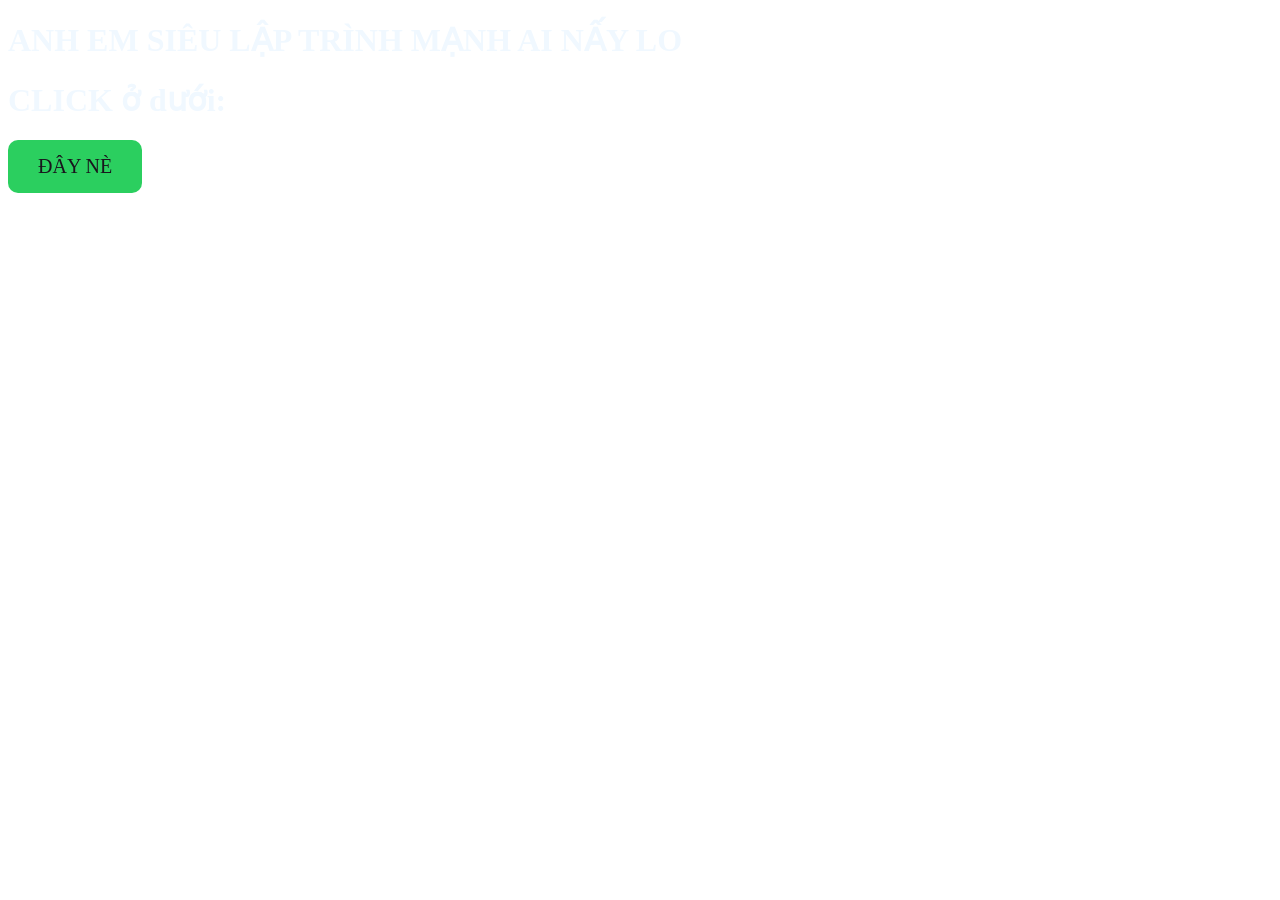
==== index.html @ 4a845854 "Add index.html file" ====
<!DOCTYPE html>
<html>
<head>
<title>NHỮNG CON BOSS MẠNH NHẤT GAME</title>

<style>
    body{
    background-image: url("Vu-Tru-James-Webb-NA.jpg");
    background-size: cover;
    background-repeat: no-repeat;
    background-position: center;
}
.btn{
    display:inline-block;
    padding:15px 30px;
    background-color:rgb(43, 207, 95);
    color:rgb(25, 21, 29);
    text-decoration:none;
    border-radius:10px;
    font-size:20px;
}
</style>

</head>

<body>

<h1 style ="color:aliceblue;"> ANH EM SIÊU LẬP TRÌNH MẠNH AI NẤY LO</h1>

<h1 style ="color:aliceblue;">CLICK ở dưới:</h1>

<a href="leuleu.html" class="btn"> ĐÂY NÈ</a>

</body>
</html>
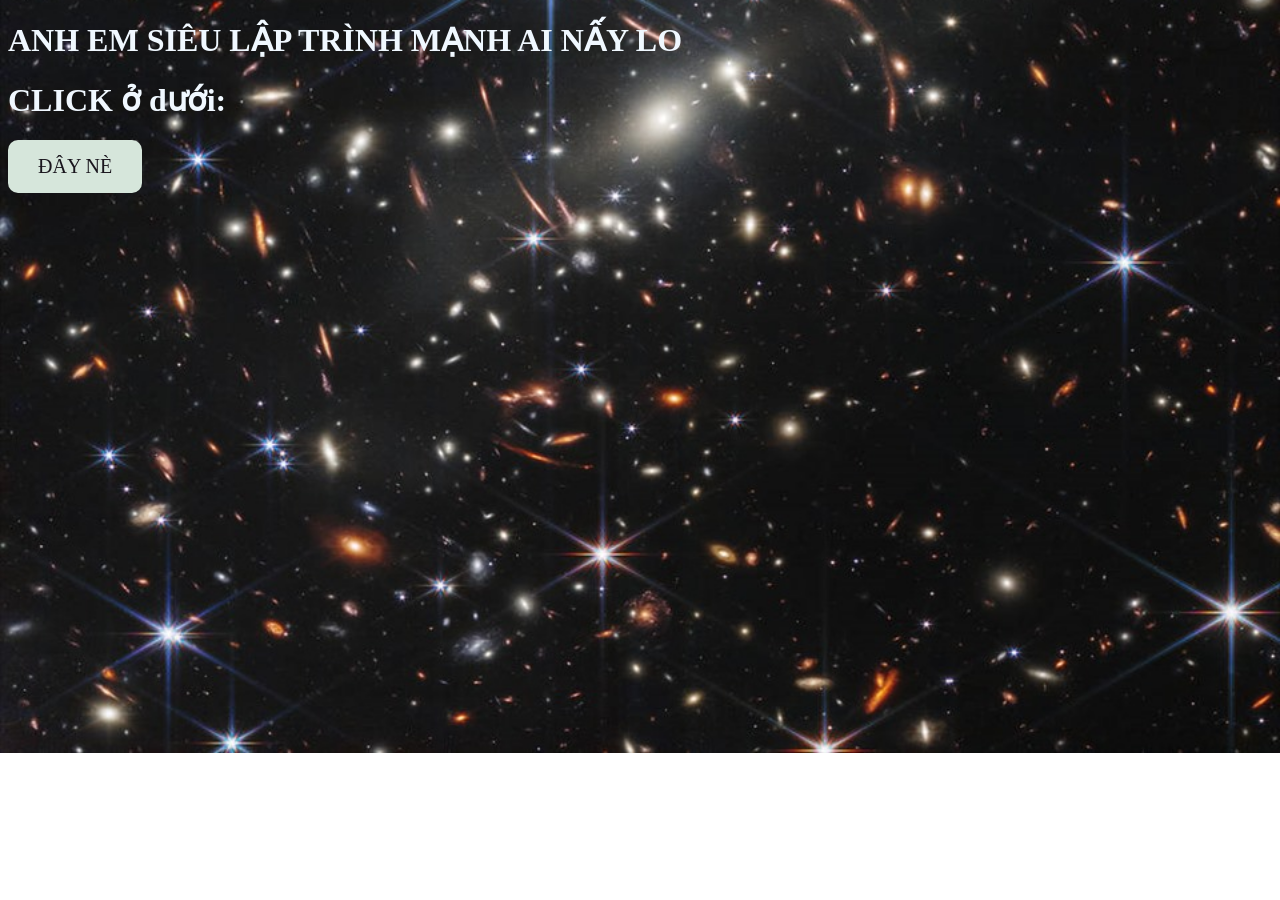
==== commit 66034fcc: "Add test.html" ====
--- a/index.html
+++ b/index.html
@@ -13,7 +13,7 @@
 .btn{
     display:inline-block;
     padding:15px 30px;
-    background-color:rgb(43, 207, 95);
+    background-color:rgb(214, 230, 219);
     color:rgb(25, 21, 29);
     text-decoration:none;
     border-radius:10px;
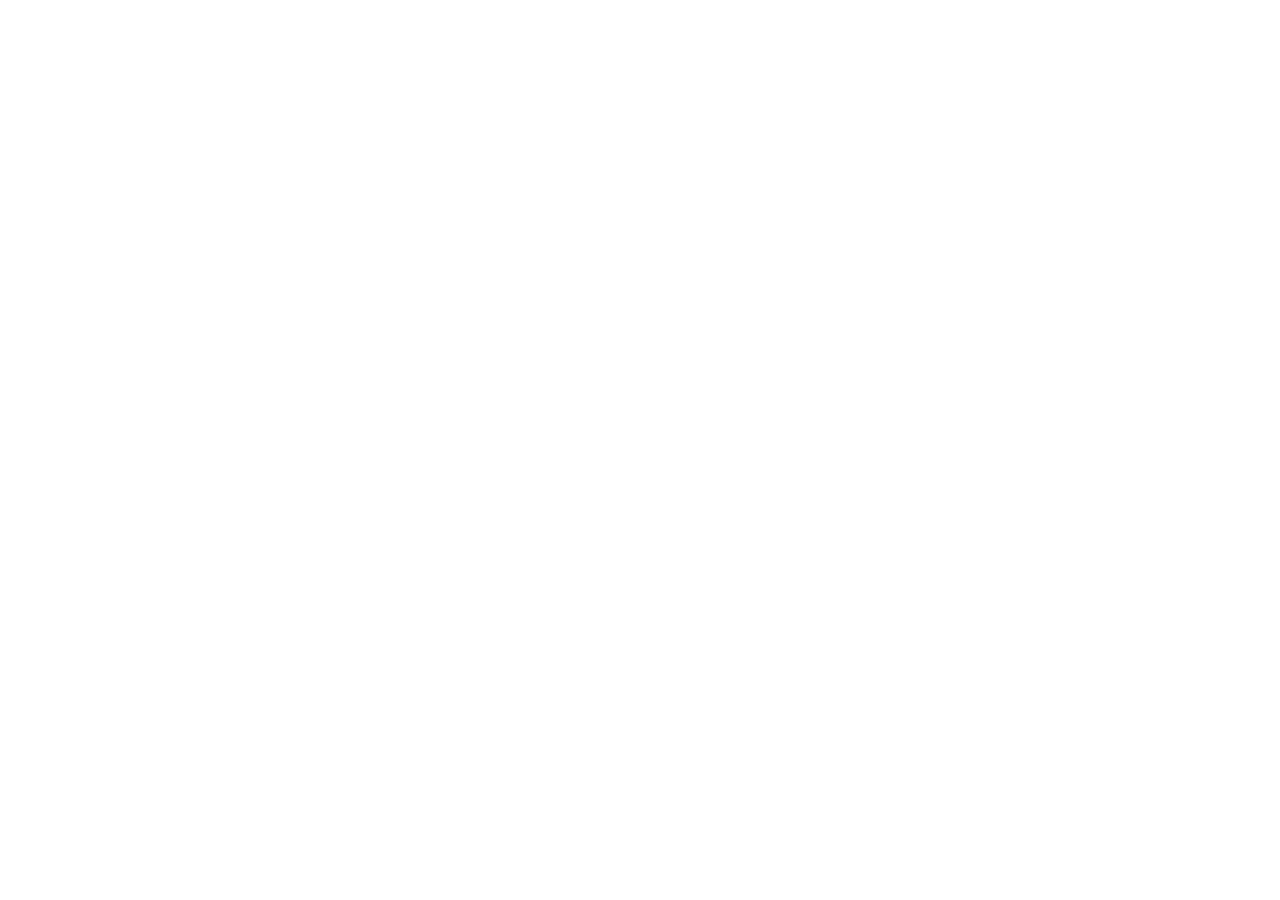
==== commit f0134418: "Add files via upload" ====
--- a/index.html
+++ b/index.html
@@ -1,35 +1,317 @@
-<!DOCTYPE html>
-<html>
-<head>
-<title>NHỮNG CON BOSS MẠNH NHẤT GAME</title>
-
-<style>
-    body{
-    background-image: url("Vu-Tru-James-Webb-NA.jpg");
-    background-size: cover;
-    background-repeat: no-repeat;
-    background-position: center;
-}
-.btn{
-    display:inline-block;
-    padding:15px 30px;
-    background-color:rgb(214, 230, 219);
-    color:rgb(25, 21, 29);
-    text-decoration:none;
-    border-radius:10px;
-    font-size:20px;
-}
-</style>
-
-</head>
-
-<body>
-
-<h1 style ="color:aliceblue;"> ANH EM SIÊU LẬP TRÌNH MẠNH AI NẤY LO</h1>
-
-<h1 style ="color:aliceblue;">CLICK ở dưới:</h1>
-
-<a href="leuleu.html" class="btn"> ĐÂY NÈ</a>
-
-</body>
+<!DOCTYPE html>
+<html lang="vi">
+<head>
+<meta charset="utf-8">
+<meta name="viewport" content="width=device-width, initial-scale=1, viewport-fit=cover">
+<title>Hệ thống quản lý sinh viên</title>
+<link href="https://fonts.googleapis.com/css2?family=Inter:wght@400;500;600;700&display=swap" rel="stylesheet">
+<script src="https://cdn.tailwindcss.com/3.4.17"></script>
+<script>tailwind.config={theme:{extend:{fontFamily:{sans:['Inter','system-ui','sans-serif']}}}}</script>
+<script>
+const P={home:'M3 11l9-8 9 8v10a1 1 0 01-1 1h-5v-7H9v7H4a1 1 0 01-1-1z',users:'M17 20v-2a4 4 0 00-4-4H7a4 4 0 00-4 4v2M10 10a4 4 0 100-8 4 4 0 000 8zM21 20v-2a4 4 0 00-3-3.9M16 2.1a4 4 0 010 7.8',book:'M4 19.5A2.5 2.5 0 016.5 17H20V3H6.5A2.5 2.5 0 004 5.5zM20 17v4H6.5A2.5 2.5 0 014 18.5',check:'M9 11l3 3 8-8M20 12v7a2 2 0 01-2 2H6a2 2 0 01-2-2V7a2 2 0 012-2h9',chart:'M3 3v18h18M7 14l4-4 3 3 5-6',cog:'M12 15a3 3 0 100-6 3 3 0 000 6zM19 12a7 7 0 00-.1-1.3l2-1.5-2-3.4-2.3.9a7 7 0 00-2.2-1.3L14 3h-4l-.4 2.4a7 7 0 00-2.2 1.3l-2.3-.9-2 3.4 2 1.5a7 7 0 000 2.6l-2 1.5 2 3.4 2.3-.9a7 7 0 002.2 1.3L10 21h4l.4-2.4a7 7 0 002.2-1.3l2.3.9 2-3.4-2-1.5c.1-.4.1-.9.1-1.3z',search:'M11 19a8 8 0 100-16 8 8 0 000 16zM21 21l-4.3-4.3',bell:'M18 8a6 6 0 10-12 0c0 7-3 9-3 9h18s-3-2-3-9M13.7 21a2 2 0 01-3.4 0',plus:'M12 5v14M5 12h14',eye:'M1 12s4-8 11-8 11 8 11 8-4 8-11 8S1 12 1 12zM12 15a3 3 0 100-6 3 3 0 000 6z',pen:'M12 20h9M16.5 3.5a2.1 2.1 0 013 3L7 19l-4 1 1-4z',trash:'M3 6h18M8 6V4a1 1 0 011-1h6a1 1 0 011 1v2M19 6l-1 14a2 2 0 01-2 2H8a2 2 0 01-2-2L5 6',x:'M18 6L6 18M6 6l12 12',menu:'M3 6h18M3 12h18M3 18h18',up:'M7 17L17 7M8 7h9v9',down:'M7 7l10 10M17 8v9H8',cap:'M22 10L12 5 2 10l10 5zM6 12v5c3 2 9 2 12 0v-5',clock:'M12 21a9 9 0 100-18 9 9 0 000 18zM12 7v5l3 2',star:'M12 2l3 7 7 .6-5.3 4.7 1.6 7.2L12 17.8 5.7 21.5l1.6-7.2L2 9.6 9 9z',out:'M9 21H5a2 2 0 01-2-2V5a2 2 0 012-2h4M16 17l5-5-5-5M21 12H9'};
+const ic=(n,c='w-5 h-5')=>`<svg class="${c}" viewBox="0 0 24 24" fill="none" stroke="currentColor" stroke-width="1.8" stroke-linecap="round" stroke-linejoin="round"><path d="${P[n]}"/></svg>`;
+const MAJORS=['Công nghệ thông tin','Quản trị kinh doanh','Điện - Điện tử','Y khoa','Thiết kế đồ họa','Kinh tế'];
+const NAMES=['Nguyễn Minh Anh','Trần Quốc Bảo','Lê Thu Hà','Phạm Gia Huy','Hoàng Ngọc Lan','Võ Thanh Tùng','Đặng Khánh Linh','Bùi Đức Anh','Ngô Phương Thảo','Dương Hải Đăng','Lý Mỹ Duyên','Phan Thành Long','Đỗ Bảo Châu','Vũ Tuấn Kiệt','Huỳnh Kim Ngân','Trịnh Anh Khoa','Mai Thùy Dương','Lương Văn Hậu','Tạ Hồng Nhung','Châu Minh Triết','Đinh Yến Nhi','Cao Nhật Nam','Hồ Diệu Linh','Kiều Trọng Nghĩa'];
+const slug=s=>s.normalize('NFD').replace(/[\u0300-\u036f]/g,'').replace(/đ/g,'d').replace(/Đ/g,'D').toLowerCase().split(' ');
+const STU=NAMES.map((n,i)=>{const w=slug(n);return{id:'SV2024'+String(i+1).padStart(3,'0'),name:n,email:w[w.length-1]+'.'+w[0]+(i+1)+'@edu.vn',major:MAJORS[i%6],gpa:+(2.2+((i*37)%18)/10).toFixed(2),status:i%9==8?'Graduated':i%5==4?'Inactive':'Active',att:['P','P','L','P','A'][i%5],score:60+(i*7)%40}});
+const COLORS=['bg-indigo-100 text-indigo-700','bg-emerald-100 text-emerald-700','bg-rose-100 text-rose-700','bg-amber-100 text-amber-700','bg-sky-100 text-sky-700','bg-violet-100 text-violet-700'];
+function app(){return{
+ page:'dashboard',side:false,notif:false,prof:false,q:'',fm:'',fs:'',pg:1,per:8,students:STU,modal:false,view:null,del:null,edit:null,err:{},toasts:[],
+ form:{id:'',name:'',email:'',major:MAJORS[0],gpa:'',status:'Active'},majors:MAJORS,
+ nav:[['dashboard','home','Tổng quan'],['students','users','Danh sách sinh viên'],['courses','book','Lớp học & môn học'],['attendance','check','Điểm số & điểm danh'],['reports','chart','Báo cáo thống kê'],['settings','cog','Cài đặt hệ thống']],
+ courses:[['CS101','Lập trình căn bản','TS. Lê Văn Minh',42,88],['BA204','Marketing số','ThS. Phạm Thu Trang',36,74],['EE310','Mạch điện tử','TS. Nguyễn Hoàng Sơn',28,61],['MD150','Giải phẫu học','PGS. Trần Mai Lan',55,93],['GD220','Thiết kế thương hiệu','ThS. Võ Anh Tuấn',31,47],['EC301','Kinh tế vi mô','TS. Đặng Quốc Việt',48,69]],
+ months:[['T5',62],['T6',70],['T7',58],['T8',81],['T9',92],['T10',100]],
+ settings:{email:true,dark:false,auto:true,school:'Đại học Công nghệ Tuy Hòa'},
+ ic,
+ init(){this.$watch('q',()=>this.pg=1);this.$watch('fm',()=>this.pg=1);this.$watch('fs',()=>this.pg=1)},
+ get title(){return this.nav.find(n=>n[0]==this.page)[2]},
+ get list(){const q=this.q.toLowerCase();return this.students.filter(s=>(!q||(s.name+s.id+s.email).toLowerCase().includes(q))&&(!this.fm||s.major==this.fm)&&(!this.fs||s.status==this.fs))},
+ get pages(){return Math.max(1,Math.ceil(this.list.length/this.per))},
+ get rows(){return this.list.slice((this.pg-1)*this.per,this.pg*this.per)},
+ get avg(){return (this.students.reduce((a,s)=>a+s.gpa,0)/this.students.length).toFixed(2)},
+ get stats(){return[['Tổng sinh viên',this.students.length,'+4.2%',1,'users','indigo'],['Lớp đang mở',this.courses.length,'+2',1,'book','sky'],['GPA trung bình',this.avg,'+0.08',1,'star','amber'],['Tỷ lệ chuyên cần','92.4%','-1.3%',0,'clock','emerald']]},
+ get byMajor(){return MAJORS.map(m=>[m,this.students.filter(s=>s.major==m).length])},
+ get bands(){const g=this.students.map(s=>s.gpa);return[['Xuất sắc ≥ 3.6',g.filter(x=>x>=3.6).length],['Giỏi 3.2–3.59',g.filter(x=>x>=3.2&&x<3.6).length],['Khá 2.5–3.19',g.filter(x=>x>=2.5&&x<3.2).length],['Trung bình < 2.5',g.filter(x=>x<2.5).length]]},
+ get attRows(){return this.students.filter(s=>s.status=='Active').slice(0,10)},
+ col(s){return COLORS[s.name.length%6]},
+ ini(n){const w=n.split(' ');return w[0][0]+w[w.length-1][0]},
+ badge(s){return{Active:'bg-emerald-50 text-emerald-700 ring-emerald-600/20',Inactive:'bg-slate-100 text-slate-600 ring-slate-500/20',Graduated:'bg-indigo-50 text-indigo-700 ring-indigo-600/20'}[s]},
+ vn(s){return{Active:'Đang học',Inactive:'Tạm nghỉ',Graduated:'Đã tốt nghiệp'}[s]},
+ toast(m,t='ok'){const id=Date.now()+Math.random();this.toasts.push({id,m,t});setTimeout(()=>this.toasts=this.toasts.filter(x=>x.id!=id),3200)},
+ openAdd(){this.edit=null;this.err={};const n=this.students.length+1;this.form={id:'SV2024'+String(n).padStart(3,'0'),name:'',email:'',major:MAJORS[0],gpa:'',status:'Active'};this.modal=true},
+ openEdit(s){this.edit=s.id;this.err={};this.form={...s};this.modal=true},
+ save(){const f=this.form,e={};
+  if(f.name.trim().length<3)e.name='Nhập họ tên đầy đủ (ít nhất 3 ký tự).';
+  if(!/^\S+@\S+\.\S+$/.test(f.email))e.email='Email chưa đúng định dạng, ví dụ ten@edu.vn.';
+  if(!f.id.trim())e.id='Mã sinh viên không được để trống.';
+  else if(this.students.some(s=>s.id==f.id&&s.id!=this.edit))e.id='Mã sinh viên này đã tồn tại.';
+  const g=parseFloat(f.gpa);if(isNaN(g)||g<0||g>4)e.gpa='GPA phải nằm trong khoảng 0 – 4.0.';
+  this.err=e;if(Object.keys(e).length)return;
+  const r={...f,gpa:g,att:'P',score:70};
+  if(this.edit){const i=this.students.findIndex(s=>s.id==this.edit);this.students[i]={...this.students[i],...r};this.toast('Đã cập nhật '+r.name)}
+  else{this.students.unshift(r);this.pg=1;this.toast('Đã thêm sinh viên '+r.name)}
+  this.modal=false},
+ remove(){this.students=this.students.filter(s=>s.id!=this.del.id);this.toast('Đã xóa '+this.del.name,'del');this.del=null;if(this.pg>this.pages)this.pg=this.pages},
+ cyc(s){s.att={P:'L',L:'A',A:'P'}[s.att]},
+ attL(a){return{P:['Có mặt','bg-emerald-50 text-emerald-700'],L:['Đi muộn','bg-amber-50 text-amber-700'],A:['Vắng','bg-rose-50 text-rose-700']}[a]},
+ go(p){this.page=p;this.side=false;window.scrollTo(0,0)}
+}}
+</script>
+<script defer src="https://cdn.jsdelivr.net/npm/alpinejs@3.14.1/dist/cdn.min.js"></script>
+<style>
+:root{box-sizing:border-box;padding-top:env(safe-area-inset-top,0px);padding-bottom:env(safe-area-inset-bottom,0px)}
+html{scroll-padding-top:env(safe-area-inset-top,0px);color-scheme:light}
+body{background:#F8FAFC;color:#0f172a;font-family:Inter,system-ui,sans-serif}
+[x-cloak]{display:none!important}
+.inp{width:100%;border:1px solid #e2e8f0;border-radius:.75rem;padding:.6rem .85rem;font-size:.875rem;background:#fff;outline:none;transition:.15s}
+.inp:focus{border-color:#4F46E5;box-shadow:0 0 0 3px #4F46E522}
+.inp.bad{border-color:#F43F5E;background:#fff1f2}
+.btn{display:inline-flex;align-items:center;gap:.5rem;border-radius:.75rem;padding:.55rem 1rem;font-size:.875rem;font-weight:600;transition:.15s}
+.card{background:#fff;border:1px solid #e2e8f0;border-radius:1rem;box-shadow:0 1px 2px #0f172a0a}
+@media (prefers-reduced-motion:reduce){*{transition:none!important}}
+</style>
+</head>
+<body x-data="app()" x-cloak>
+<!-- Sidebar -->
+<div x-show="side" x-transition.opacity class="fixed inset-0 bg-slate-900/40 z-30 lg:hidden" @click="side=false"></div>
+<aside class="fixed inset-y-0 left-0 w-64 bg-white border-r border-slate-200 z-40 transition-transform lg:translate-x-0" :class="side?'translate-x-0':'-translate-x-full'">
+ <div class="h-16 flex items-center gap-3 px-5 border-b border-slate-100">
+  <div class="w-9 h-9 rounded-xl bg-[#4F46E5] text-white grid place-items-center" x-html="ic('cap')"></div>
+  <div><div class="font-bold leading-tight">EduManage</div><div class="text-xs text-slate-500">Cổng quản trị</div></div>
+ </div>
+ <nav class="p-3 space-y-1">
+  <template x-for="n in nav" :key="n[0]">
+   <button @click="go(n[0])" class="w-full flex items-center gap-3 px-3 py-2.5 rounded-xl text-sm font-medium transition" :class="page==n[0]?'bg-indigo-50 text-[#4F46E5]':'text-slate-600 hover:bg-slate-50 hover:text-slate-900'">
+    <span x-html="ic(n[1])"></span><span x-text="n[2]"></span>
+   </button>
+  </template>
+ </nav>
+ <div class="absolute bottom-4 inset-x-4 card p-4 bg-slate-50">
+  <div class="text-sm font-semibold">Học kỳ 1 · 2026–2027</div>
+  <div class="text-xs text-slate-500 mt-1">Còn 6 tuần đến kỳ thi giữa kỳ</div>
+  <div class="h-1.5 bg-slate-200 rounded-full mt-3"><div class="h-1.5 bg-[#4F46E5] rounded-full w-2/5"></div></div>
+ </div>
+</aside>
+
+<div class="lg:pl-64 min-h-screen">
+ <!-- Topbar -->
+ <header class="sticky top-0 z-20 h-16 bg-white/80 backdrop-blur border-b border-slate-200 flex items-center gap-3 px-4 sm:px-6" style="top:env(safe-area-inset-top,0px)">
+  <button class="lg:hidden p-2 rounded-lg hover:bg-slate-100" @click="side=true" aria-label="Mở menu" x-html="ic('menu')"></button>
+  <div class="relative flex-1 max-w-md">
+   <span class="absolute left-3 top-1/2 -translate-y-1/2 text-slate-400" x-html="ic('search','w-4 h-4')"></span>
+   <input class="inp pl-9" placeholder="Tìm sinh viên theo tên, mã, email…" x-model="q" @input="page='students'">
+  </div>
+  <div class="ml-auto flex items-center gap-2">
+   <div class="relative" @click.outside="notif=false">
+    <button class="relative p-2 rounded-lg hover:bg-slate-100 text-slate-600" @click="notif=!notif;prof=false" aria-label="Thông báo"><span x-html="ic('bell')"></span><span class="absolute top-1 right-1 min-w-4 h-4 px-1 rounded-full bg-[#F43F5E] text-white text-[10px] font-bold grid place-items-center">3</span></button>
+    <div x-show="notif" x-transition class="absolute right-0 mt-2 w-72 card p-2 text-sm">
+     <div class="px-3 py-2 font-semibold">Thông báo</div>
+     <div class="px-3 py-2 rounded-lg hover:bg-slate-50">3 sinh viên vắng quá 20% buổi học</div>
+     <div class="px-3 py-2 rounded-lg hover:bg-slate-50">Lớp GD220 chưa nhập điểm giữa kỳ</div>
+     <div class="px-3 py-2 rounded-lg hover:bg-slate-50">Báo cáo tháng 10 đã sẵn sàng</div>
+    </div>
+   </div>
+   <div class="relative" @click.outside="prof=false">
+    <button class="flex items-center gap-2 pl-2 pr-3 py-1.5 rounded-xl hover:bg-slate-100" @click="prof=!prof;notif=false">
+     <span class="w-8 h-8 rounded-full bg-[#4F46E5] text-white text-xs font-bold grid place-items-center">QT</span>
+     <span class="hidden sm:block text-left leading-tight"><span class="block text-sm font-semibold">Quản trị viên</span><span class="block text-xs text-slate-500">Phòng đào tạo</span></span>
+    </button>
+    <div x-show="prof" x-transition class="absolute right-0 mt-2 w-52 card p-1.5 text-sm">
+     <button class="w-full text-left px-3 py-2 rounded-lg hover:bg-slate-50" @click="go('settings');prof=false">Cài đặt tài khoản</button>
+     <button class="w-full flex items-center gap-2 text-left px-3 py-2 rounded-lg hover:bg-rose-50 text-[#F43F5E]" @click="prof=false;toast('Đã đăng xuất')"><span x-html="ic('out','w-4 h-4')"></span>Đăng xuất</button>
+    </div>
+   </div>
+  </div>
+ </header>
+
+ <main class="p-4 sm:p-6 max-w-7xl mx-auto">
+  <div class="flex flex-wrap items-center justify-between gap-3 mb-6">
+   <h1 class="text-2xl font-bold tracking-tight" x-text="title"></h1>
+   <button x-show="page=='students'" class="btn bg-[#4F46E5] text-white hover:bg-indigo-700 shadow-sm" @click="openAdd()"><span x-html="ic('plus','w-4 h-4')"></span>Thêm sinh viên</button>
+  </div>
+
+  <!-- Dashboard -->
+  <section x-show="page=='dashboard'" class="space-y-6">
+   <div class="grid sm:grid-cols-2 xl:grid-cols-4 gap-4">
+    <template x-for="s in stats" :key="s[0]">
+     <div class="card p-5 hover:shadow-md transition">
+      <div class="flex items-start justify-between">
+       <div><div class="text-sm text-slate-500" x-text="s[0]"></div><div class="text-3xl font-bold mt-1" x-text="s[1]"></div></div>
+       <div class="w-11 h-11 rounded-xl grid place-items-center" :class="{indigo:'bg-indigo-50 text-indigo-600',sky:'bg-sky-50 text-sky-600',amber:'bg-amber-50 text-amber-600',emerald:'bg-emerald-50 text-emerald-600'}[s[5]]" x-html="ic(s[4])"></div>
+      </div>
+      <div class="mt-3 flex items-center gap-1 text-sm font-medium" :class="s[3]?'text-emerald-600':'text-[#F43F5E]'"><span x-html="ic(s[3]?'up':'down','w-4 h-4')"></span><span x-text="s[2]"></span><span class="text-slate-400 font-normal ml-1">so với kỳ trước</span></div>
+     </div>
+    </template>
+   </div>
+   <div class="grid lg:grid-cols-3 gap-4">
+    <div class="card p-5 lg:col-span-2">
+     <div class="font-semibold">Sinh viên nhập học theo tháng</div>
+     <div class="text-sm text-slate-500 mb-4">Số hồ sơ được duyệt, 6 tháng gần nhất</div>
+     <div class="flex items-end gap-3 h-52">
+      <template x-for="m in months" :key="m[0]">
+       <div class="flex-1 flex flex-col items-center justify-end gap-2 h-full">
+        <span class="text-xs font-medium text-slate-500" x-text="m[1]*3"></span>
+        <div class="w-full rounded-t-lg bg-indigo-200 hover:bg-[#4F46E5] transition" :style="'height:'+m[1]*0.75+'%'"></div>
+        <span class="text-xs text-slate-500" x-text="m[0]"></span>
+       </div>
+      </template>
+     </div>
+    </div>
+    <div class="card p-5">
+     <div class="font-semibold mb-4">Sinh viên theo ngành</div>
+     <div class="space-y-3">
+      <template x-for="m in byMajor" :key="m[0]">
+       <div><div class="flex justify-between text-sm mb-1"><span x-text="m[0]"></span><span class="font-semibold" x-text="m[1]"></span></div>
+       <div class="h-2 bg-slate-100 rounded-full"><div class="h-2 bg-[#4F46E5] rounded-full transition-all" :style="'width:'+m[1]/students.length*100*3+'%'"></div></div></div>
+      </template>
+     </div>
+    </div>
+   </div>
+  </section>
+
+  <!-- Students -->
+  <section x-show="page=='students'" class="card">
+   <div class="p-4 flex flex-wrap gap-3 border-b border-slate-100">
+    <input class="inp sm:max-w-xs" placeholder="Tìm kiếm…" x-model="q">
+    <select class="inp sm:w-auto" x-model="fm"><option value="">Tất cả ngành</option><template x-for="m in majors"><option :value="m" x-text="m"></option></template></select>
+    <select class="inp sm:w-auto" x-model="fs"><option value="">Mọi trạng thái</option><option value="Active">Đang học</option><option value="Inactive">Tạm nghỉ</option><option value="Graduated">Đã tốt nghiệp</option></select>
+    <div class="ml-auto self-center text-sm text-slate-500"><span x-text="list.length"></span> kết quả</div>
+   </div>
+   <div class="overflow-x-auto">
+    <table class="w-full text-sm min-w-[860px]">
+     <thead class="bg-slate-50 text-slate-500 text-left"><tr>
+      <th class="px-4 py-3 font-medium">Sinh viên</th><th class="px-4 py-3 font-medium">Mã SV</th><th class="px-4 py-3 font-medium">Email</th><th class="px-4 py-3 font-medium">Ngành</th><th class="px-4 py-3 font-medium">GPA</th><th class="px-4 py-3 font-medium">Trạng thái</th><th class="px-4 py-3 font-medium text-right">Thao tác</th></tr></thead>
+     <tbody class="divide-y divide-slate-100">
+      <template x-for="s in rows" :key="s.id">
+       <tr class="hover:bg-indigo-50/40 transition">
+        <td class="px-4 py-3"><div class="flex items-center gap-3"><span class="w-9 h-9 rounded-full grid place-items-center text-xs font-bold" :class="col(s)" x-text="ini(s.name)"></span><span class="font-semibold" x-text="s.name"></span></div></td>
+        <td class="px-4 py-3 text-slate-600" x-text="s.id"></td>
+        <td class="px-4 py-3 text-slate-600" x-text="s.email"></td>
+        <td class="px-4 py-3 text-slate-600" x-text="s.major"></td>
+        <td class="px-4 py-3 font-semibold" x-text="s.gpa.toFixed(2)"></td>
+        <td class="px-4 py-3"><span class="px-2.5 py-1 rounded-full text-xs font-medium ring-1 ring-inset" :class="badge(s.status)" x-text="vn(s.status)"></span></td>
+        <td class="px-4 py-3"><div class="flex justify-end gap-1">
+         <button class="p-2 rounded-lg text-slate-500 hover:bg-indigo-50 hover:text-[#4F46E5]" title="Xem" @click="view=s" x-html="ic('eye','w-4 h-4')"></button>
+         <button class="p-2 rounded-lg text-slate-500 hover:bg-indigo-50 hover:text-[#4F46E5]" title="Sửa" @click="openEdit(s)" x-html="ic('pen','w-4 h-4')"></button>
+         <button class="p-2 rounded-lg text-slate-500 hover:bg-rose-50 hover:text-[#F43F5E]" title="Xóa" @click="del=s" x-html="ic('trash','w-4 h-4')"></button>
+        </div></td>
+       </tr>
+      </template>
+     </tbody>
+    </table>
+    <div x-show="!rows.length" class="py-14 text-center text-slate-500">Không có sinh viên phù hợp. Hãy đổi bộ lọc hoặc thêm sinh viên mới.</div>
+   </div>
+   <div class="p-4 flex flex-wrap items-center justify-between gap-3 border-t border-slate-100 text-sm">
+    <span class="text-slate-500">Trang <b x-text="pg"></b> / <b x-text="pages"></b></span>
+    <div class="flex gap-1">
+     <button class="btn border border-slate-200 hover:bg-slate-50 disabled:opacity-40" :disabled="pg==1" @click="pg--">Trước</button>
+     <template x-for="p in pages" :key="p"><button class="w-9 rounded-xl font-medium" :class="p==pg?'bg-[#4F46E5] text-white':'hover:bg-slate-100'" @click="pg=p" x-text="p"></button></template>
+     <button class="btn border border-slate-200 hover:bg-slate-50 disabled:opacity-40" :disabled="pg==pages" @click="pg++">Sau</button>
+    </div>
+   </div>
+  </section>
+
+  <!-- Courses -->
+  <section x-show="page=='courses'" class="grid sm:grid-cols-2 xl:grid-cols-3 gap-4">
+   <template x-for="c in courses" :key="c[0]">
+    <div class="card p-5 hover:shadow-md transition">
+     <div class="flex justify-between items-start"><span class="px-2.5 py-1 rounded-lg bg-indigo-50 text-[#4F46E5] text-xs font-bold" x-text="c[0]"></span><span class="text-xs text-slate-500"><span x-text="c[3]"></span> sinh viên</span></div>
+     <div class="font-semibold text-lg mt-3" x-text="c[1]"></div>
+     <div class="text-sm text-slate-500" x-text="c[2]"></div>
+     <div class="flex justify-between text-xs mt-4 mb-1 text-slate-500"><span>Tiến độ môn học</span><span class="font-semibold text-slate-700" x-text="c[4]+'%'"></span></div>
+     <div class="h-2 bg-slate-100 rounded-full"><div class="h-2 rounded-full" :class="c[4]>=70?'bg-[#10B981]':'bg-[#4F46E5]'" :style="'width:'+c[4]+'%'"></div></div>
+    </div>
+   </template>
+  </section>
+
+  <!-- Attendance & grades -->
+  <section x-show="page=='attendance'" class="card">
+   <div class="p-4 border-b border-slate-100 flex flex-wrap justify-between gap-3 items-center">
+    <div><div class="font-semibold">CS101 · Lập trình căn bản</div><div class="text-sm text-slate-500">Nhấn vào trạng thái để đổi: có mặt, đi muộn, vắng</div></div>
+    <button class="btn bg-[#10B981] text-white hover:bg-emerald-600" @click="toast('Đã lưu điểm danh và điểm số')">Lưu thay đổi</button>
+   </div>
+   <div class="overflow-x-auto"><table class="w-full text-sm min-w-[560px]">
+    <thead class="bg-slate-50 text-slate-500 text-left"><tr><th class="px-4 py-3 font-medium">Sinh viên</th><th class="px-4 py-3 font-medium">Điểm danh hôm nay</th><th class="px-4 py-3 font-medium">Điểm giữa kỳ (0–100)</th></tr></thead>
+    <tbody class="divide-y divide-slate-100">
+     <template x-for="s in attRows" :key="s.id"><tr class="hover:bg-indigo-50/40 transition">
+      <td class="px-4 py-3 font-semibold" x-text="s.name"></td>
+      <td class="px-4 py-3"><button class="px-3 py-1 rounded-full text-xs font-semibold" :class="attL(s.att)[1]" @click="cyc(s)" x-text="attL(s.att)[0]"></button></td>
+      <td class="px-4 py-3"><input type="number" min="0" max="100" class="inp w-24" x-model.number="s.score"></td>
+     </tr></template>
+    </tbody></table></div>
+  </section>
+
+  <!-- Reports -->
+  <section x-show="page=='reports'" class="grid lg:grid-cols-2 gap-4">
+   <div class="card p-5"><div class="font-semibold mb-4">Phân bố học lực</div>
+    <div class="space-y-4"><template x-for="b in bands" :key="b[0]"><div>
+     <div class="flex justify-between text-sm mb-1"><span x-text="b[0]"></span><span class="font-semibold" x-text="b[1]+' SV'"></span></div>
+     <div class="h-3 bg-slate-100 rounded-full"><div class="h-3 bg-[#4F46E5] rounded-full transition-all" :style="'width:'+b[1]/students.length*100+'%'"></div></div></div></template></div></div>
+   <div class="card p-5"><div class="font-semibold mb-4">Trạng thái sinh viên</div>
+    <div class="grid grid-cols-3 gap-3 text-center">
+     <template x-for="s in ['Active','Inactive','Graduated']"><div class="rounded-xl p-4" :class="badge(s)"><div class="text-3xl font-bold" x-text="students.filter(x=>x.status==s).length"></div><div class="text-xs mt-1" x-text="vn(s)"></div></div></template>
+    </div>
+    <button class="btn border border-slate-200 hover:bg-slate-50 mt-6" @click="toast('Đang chuẩn bị báo cáo, vui lòng chờ')">Xuất báo cáo</button></div>
+  </section>
+
+  <!-- Settings -->
+  <section x-show="page=='settings'" class="card p-5 max-w-2xl space-y-5">
+   <div><label class="text-sm font-medium">Tên trường</label><input class="inp mt-1" x-model="settings.school"></div>
+   <template x-for="o in [['email','Gửi email thông báo điểm cho sinh viên'],['auto','Tự động khóa điểm sau 7 ngày'],['dark','Giao diện tối (sắp có)']]" :key="o[0]">
+    <div class="flex items-center justify-between"><span class="text-sm" x-text="o[1]"></span>
+     <button class="w-11 h-6 rounded-full p-0.5 transition" :class="settings[o[0]]?'bg-[#4F46E5]':'bg-slate-300'" @click="settings[o[0]]=!settings[o[0]]" role="switch" :aria-checked="settings[o[0]]"><span class="block w-5 h-5 bg-white rounded-full shadow transition" :class="settings[o[0]]?'translate-x-5':''"></span></button></div>
+   </template>
+   <button class="btn bg-[#4F46E5] text-white hover:bg-indigo-700" @click="toast('Đã lưu cài đặt')">Lưu cài đặt</button>
+  </section>
+ </main>
+</div>
+
+<!-- Add/Edit modal -->
+<div x-show="modal" x-transition.opacity class="fixed inset-0 z-50 bg-slate-900/50 backdrop-blur-sm grid place-items-center p-4" @keydown.escape.window="modal=false;view=null;del=null">
+ <div class="card w-full max-w-lg max-h-[92vh] overflow-y-auto p-6" @click.outside="modal=false" x-transition>
+  <div class="flex justify-between items-center mb-5"><h2 class="text-lg font-bold" x-text="edit?'Sửa thông tin sinh viên':'Thêm sinh viên mới'"></h2><button class="p-1.5 rounded-lg hover:bg-slate-100" @click="modal=false" aria-label="Đóng" x-html="ic('x')"></button></div>
+  <div class="grid sm:grid-cols-2 gap-4">
+   <div><label class="text-sm font-medium">Mã sinh viên</label><input class="inp mt-1" :class="err.id&&'bad'" x-model="form.id"><p class="text-xs text-[#F43F5E] mt-1" x-text="err.id"></p></div>
+   <div><label class="text-sm font-medium">GPA</label><input class="inp mt-1" :class="err.gpa&&'bad'" x-model="form.gpa" placeholder="3.25"><p class="text-xs text-[#F43F5E] mt-1" x-text="err.gpa"></p></div>
+   <div class="sm:col-span-2"><label class="text-sm font-medium">Họ và tên</label><input class="inp mt-1" :class="err.name&&'bad'" x-model="form.name"><p class="text-xs text-[#F43F5E] mt-1" x-text="err.name"></p></div>
+   <div class="sm:col-span-2"><label class="text-sm font-medium">Email</label><input class="inp mt-1" :class="err.email&&'bad'" x-model="form.email"><p class="text-xs text-[#F43F5E] mt-1" x-text="err.email"></p></div>
+   <div><label class="text-sm font-medium">Ngành học</label><select class="inp mt-1" x-model="form.major"><template x-for="m in majors"><option :value="m" x-text="m"></option></template></select></div>
+   <div><label class="text-sm font-medium">Trạng thái</label><select class="inp mt-1" x-model="form.status"><option value="Active">Đang học</option><option value="Inactive">Tạm nghỉ</option><option value="Graduated">Đã tốt nghiệp</option></select></div>
+  </div>
+  <div class="flex justify-end gap-2 mt-6"><button class="btn border border-slate-200 hover:bg-slate-50" @click="modal=false">Hủy</button><button class="btn bg-[#4F46E5] text-white hover:bg-indigo-700" @click="save()" x-text="edit?'Lưu thay đổi':'Thêm sinh viên'"></button></div>
+ </div>
+</div>
+
+<!-- View modal -->
+<div x-show="view" x-transition.opacity class="fixed inset-0 z-50 bg-slate-900/50 backdrop-blur-sm grid place-items-center p-4">
+ <div class="card w-full max-w-sm p-6 text-center" @click.outside="view=null" x-transition>
+  <template x-if="view"><div>
+   <span class="w-16 h-16 rounded-full grid place-items-center text-xl font-bold mx-auto" :class="col(view)" x-text="ini(view.name)"></span>
+   <div class="font-bold text-lg mt-3" x-text="view.name"></div><div class="text-sm text-slate-500" x-text="view.id+' · '+view.email"></div>
+   <div class="grid grid-cols-2 gap-3 mt-5 text-sm"><div class="rounded-xl bg-slate-50 p-3"><div class="text-slate-500">GPA</div><div class="font-bold text-lg" x-text="view.gpa.toFixed(2)"></div></div><div class="rounded-xl p-3" :class="badge(view.status)"><div>Trạng thái</div><div class="font-bold" x-text="vn(view.status)"></div></div></div>
+   <div class="text-sm text-slate-600 mt-3" x-text="view.major"></div>
+   <button class="btn border border-slate-200 hover:bg-slate-50 mt-5" @click="view=null">Đóng</button>
+  </div></template>
+ </div>
+</div>
+
+<!-- Delete modal -->
+<div x-show="del" x-transition.opacity class="fixed inset-0 z-50 bg-slate-900/50 backdrop-blur-sm grid place-items-center p-4">
+ <div class="card w-full max-w-sm p-6" @click.outside="del=null" x-transition>
+  <div class="w-12 h-12 rounded-full bg-rose-50 text-[#F43F5E] grid place-items-center" x-html="ic('trash')"></div>
+  <h2 class="text-lg font-bold mt-4">Xóa sinh viên này?</h2>
+  <p class="text-sm text-slate-500 mt-1">Hồ sơ của <b x-text="del&&del.name"></b> sẽ bị xóa khỏi danh sách. Bạn không thể hoàn tác thao tác này.</p>
+  <div class="flex justify-end gap-2 mt-6"><button class="btn border border-slate-200 hover:bg-slate-50" @click="del=null">Hủy</button><button class="btn bg-[#F43F5E] text-white hover:bg-rose-600" @click="remove()">Xóa sinh viên</button></div>
+ </div>
+</div>
+
+<!-- Toasts -->
+<div class="fixed bottom-4 right-4 z-[60] space-y-2" style="bottom:calc(1rem + env(safe-area-inset-bottom,0px))">
+ <template x-for="t in toasts" :key="t.id">
+  <div x-transition class="card flex items-center gap-3 pl-3 pr-4 py-3 text-sm font-medium shadow-lg">
+   <span class="w-7 h-7 rounded-full grid place-items-center text-white" :class="t.t=='del'?'bg-[#F43F5E]':'bg-[#10B981]'" x-html="ic(t.t=='del'?'trash':'check','w-4 h-4')"></span><span x-text="t.m"></span>
+  </div>
+ </template>
+</div>
+</body>
 </html>
